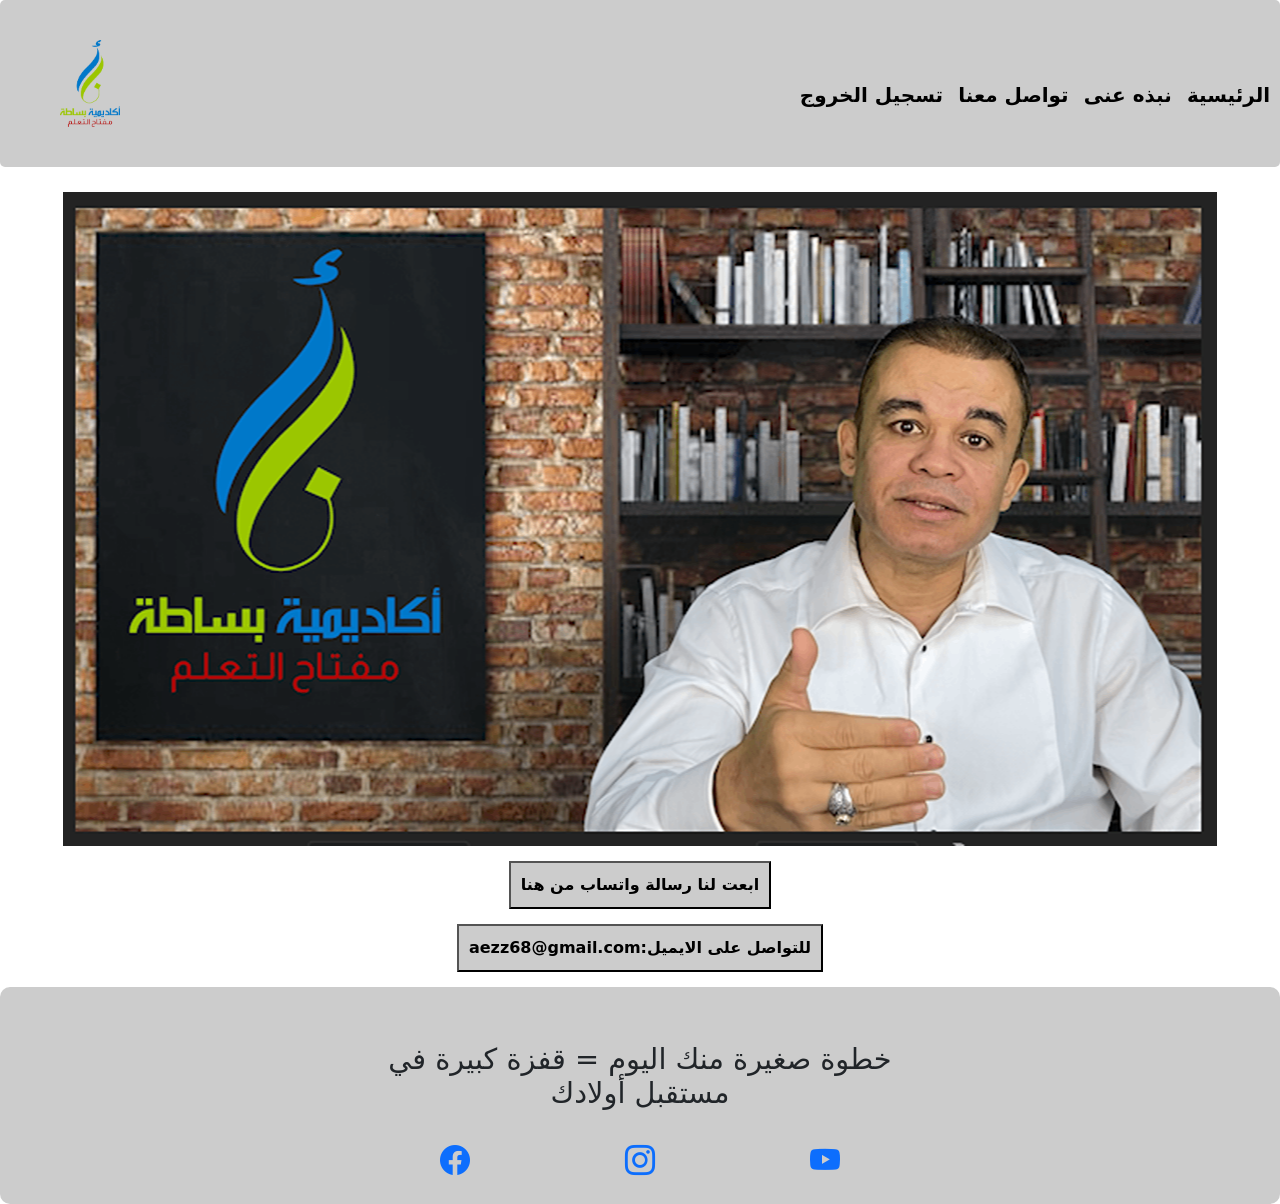
==== contact.html @ a13c552c "Course" ====
<!DOCTYPE html>
<html lang="en">

<head>
    <meta charset="UTF-8">
    <meta name="viewport" content="width=device-width, initial-scale=1.0">
    <title>Contact</title>
    <link rel="stylesheet" href="contact.css">
     <link href="https://cdn.jsdelivr.net/npm/bootstrap@5.3.8/dist/css/bootstrap.min.css" rel="stylesheet" integrity="sha384-sRIl4kxILFvY47J16cr9ZwB07vP4J8+LH7qKQnuqkuIAvNWLzeN8tE5YBujZqJLB" crossorigin="anonymous">
    <link rel="stylesheet" href="https://cdn.jsdelivr.net/npm/bootstrap-icons@1.11.3/font/bootstrap-icons.min.css">
</head>

<body>
      <header>
        <div class="headerr">
            <div class="photo">
                <img src="images/basata.webp" alt="logo">
            </div>
            <div class="alinks">
                <a href="index.html">الرئيسية</a>
                <a href="about.html">نبذه عنى</a>
                <a href="contact.html">تواصل معنا</a>
                <a href="logout.php">تسجيل الخروج</a>
            </div>
        </div>

    </header>

        <div class="main-content">
            <img src="images/5.webp" alt=""><br>
            <button><a href="https://api.whatsapp.com/send/?phone=966545701004&text&type=phone_number&app_absent=0">ابعت لنا رسالة واتساب من هنا</a></button><br>
            <button ><a href="https://mail.google.com/mail/u/0/?fs=1&to=aezz68@gmail.com&tf=cm">aezz68@gmail.com:للتواصل على الايميل</a></button>
        </div>

            <footer>
        <div class="footter">
            <h1><br>خطوة صغيرة منك اليوم = قفزة كبيرة في<br>
                مستقبل أولادك</h1>
            <div class="footter-icons">
                <a id="face" href="https://www.facebook.com/Ahmad.Abduljalil/"><i class="bi bi-facebook"></i></a>
                <a id="insta" href="https://www.instagram.com/ahmad.abdulgalil/"><i class="bi bi-instagram"></i></a>
                <a id="yout" href="https://www.youtube.com/@AEzz2020"><i class="bi bi-youtube"></i></a>
            </div>
        </div>

    </footer>
---- contact.css ----
* {
    padding: 0;
    margin: 0;
    box-sizing: border-box;
}

header {
    background-color: #ccc;
    border-radius: 5px;

}

.headerr {
    display: flex;
}

header img {
    width: 100px;
    padding: 20px;
    margin: 20px;
    margin-left: 40px;
}

.alinks a {
    text-decoration: none;
    align-items: end;
    text-align: end;
    font-weight: bold;
    color: black;
    padding-right: 10px;
    font-size: 20px;
}

.alinks a:last-child {
    padding-right: 10px;

}

.photo {
    flex-basis: 50%;
}

.alinks {
    flex-basis: 50%;
    text-align: end;
    padding-top: 80px;
}
.main-content{
    text-align: center;
    align-items: center;
    display: block;
}
.main-content img {
    /* ❌ التنسيق الأصلي: width: 800px; */
    /* ✅ التعديل: نجعلها لا تتجاوز عرض العنصر الأب */
    max-width: 100%; 
    height: auto; /* للحفاظ على نسبة العرض إلى الارتفاع */
    margin: 15px;
    margin-top: 25px;
}
.main-content button{
    padding: 10px;
    font-weight: bold;
    cursor: pointer;
    background-color: #ccc;
    margin-bottom: 15px;
}
.main-content button a{
    text-decoration: none;
    color: black;
    
}

.footter {
    /* ... (التنسيقات الأخرى كما هي) ... */
    background-color: #ccc;
    border-radius: 10px;
    padding: 20px 0;
}

.footter h1 {
    /* ... (التنسيقات الأخرى كما هي) ... */
    text-align: center;
    padding-bottom: 20px;
    width: 100%;
}

/* --- Footer: التذييل والأيقونات --- */
.footter-icons {
    display: flex;
    /* 🔑 التغيير الأهم: استخدام justify-content: space-between */
    justify-content: space-between;

    /* 🔑 إضافة مسافة (Gap) بين العناصر للتأكد من وجود مسافة عند اللزوم */
    gap: 20px;

    width: 80%;
    max-width: 400px;
    margin: 0 auto;
    /* 🔑 تأكد من عدم وجود أي تنسيق يسبب محاذاة غير مرغوبة هنا */
}

/* 🔑 التغيير هنا: إلغاء الـ Padding من الأيقونات الفردية */
.footter a i {
    font-size: 30px;
    /* تأكد من عدم وجود تنسيقات مثل margin/padding على الأيقونة نفسها (i) */
}

/* 🔑 إلغاء جميع التنسيقات الفردية المتعلقة بالـ Padding */
#face,
#insta,
#youtube-link {
    /* يجب أن يكون فارغاً أو محتوياً على تنسيقات لا تخص التباعد */
    padding: 0;
    /* تأكد من أن الحشو (Padding) صفر */
    margin: 0;
    /* وتأكد من أن الهامش (Margin) صفر */
}


.footter h1 {
    font-size: 1.8rem;
    text-align: center;
    padding-bottom: 20px;
    width: 100%;
}

/* ---------------------------------------------------- */
/* ## 📱 استعلام الوسائط للتجاوب مع الهواتف (Max-width: 768px) */

@media (max-width: 768px) {

    /* 1. جعل الـ header والقائمة عموديين إذا لزم الأمر */
    .headerr {
        flex-direction: column;
        /* الروابط تحت الصورة */
        align-items: center;
        text-align: center;
    }

    .photo,
    .alinks {
        flex-basis: 100%;
        /* اجعلهم يأخذون العرض الكامل */
        text-align: center;
        /* توسيط الروابط */
    }

    .alinks {
        padding-top: 10px;
        /* تقليل المسافة العلوية */
        padding-bottom: 10px;
    }

    /* 2. تصغير الخطوط الكبيرة لتناسب شاشات الهاتف */
    .alinks a {
        font-size: 1rem;
        /* تصغير خطوط الروابط */
        margin: 0 5px;
        /* مسافة بسيطة بين الروابط */
    }

    .one h1 {
        font-size: 1.8rem;
        /* تصغير عنوان القسم الرئيسي */
    }

    .one h2 {
        font-size: 1.2rem;
        /* تصغير العناوين الفرعية */
    }

    .one p {
        font-size: 0.9rem;
        /* تصغير نص الجسم */
    }

    .footter h1 {
        font-size: 1.3rem;
        /* تصغير نص التذييل */
    }
    .main-content img {
        /* ✅ التأكد من أن عرضها لا يتجاوز 90% من الشاشة */
        max-width: 90%; 
        /* تقليل الهامش العلوي إذا لزم الأمر */
        margin-top: 15px;
    }

}
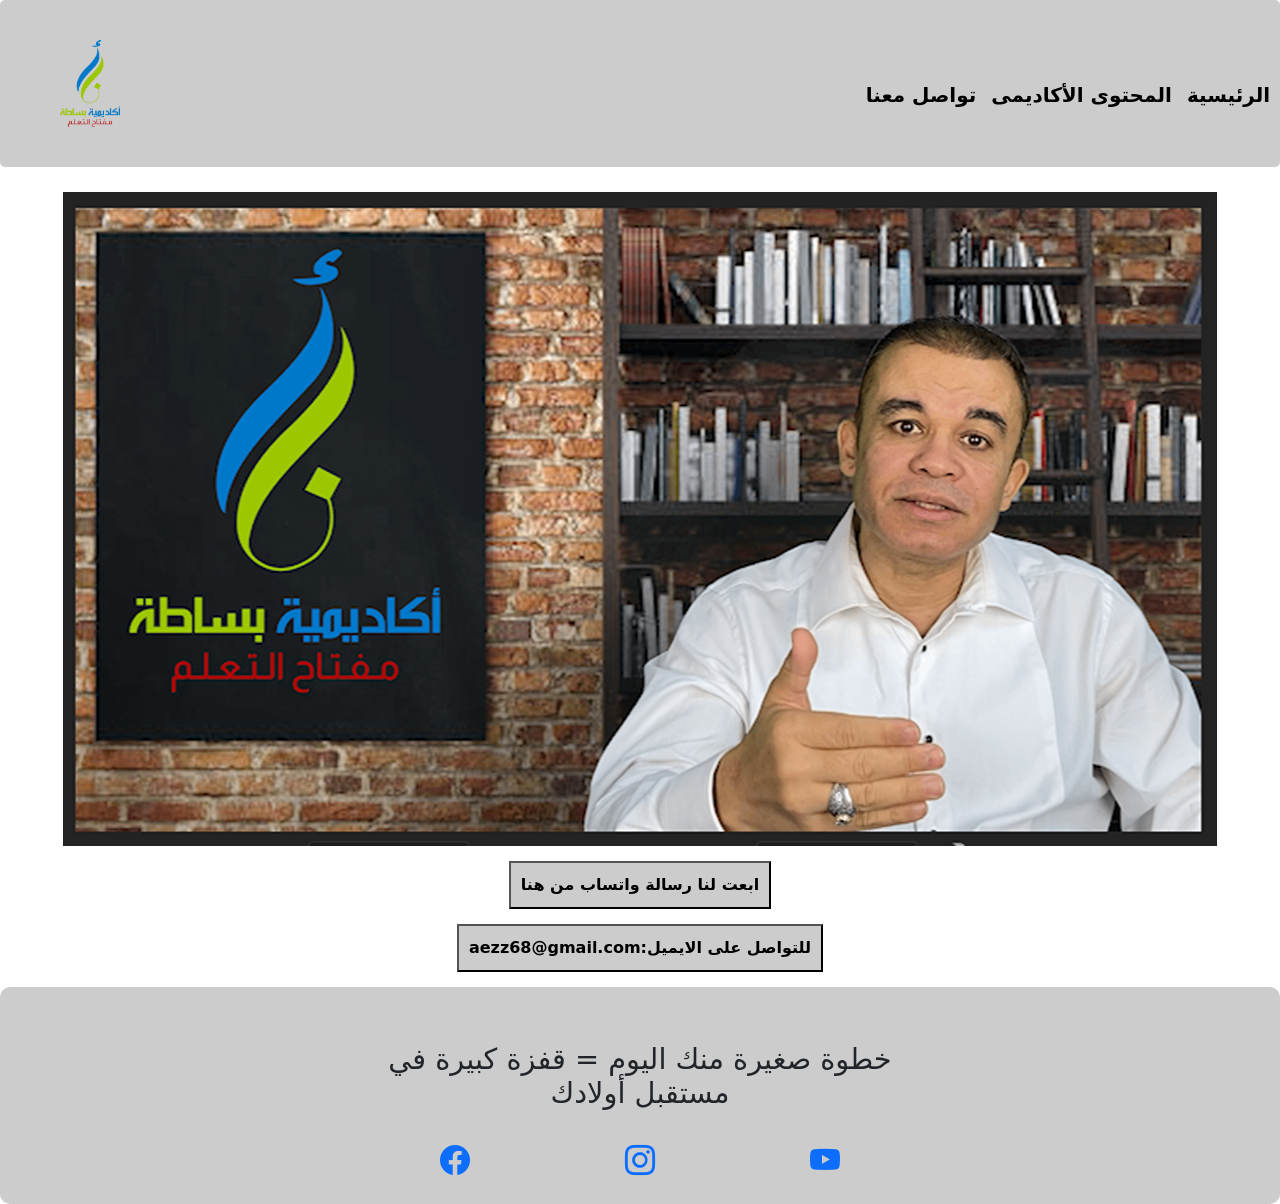
==== commit 72779bc9: "add many changes" ====
--- a/contact.html
+++ b/contact.html
@@ -17,10 +17,10 @@
                 <img src="images/basata.webp" alt="logo">
             </div>
             <div class="alinks">
-                <a href="index.html">الرئيسية</a>
-                <a href="about.html">نبذه عنى</a>
+                <a href="home.html">الرئيسية</a>
+                <a href="courses.html"> المحتوى الأكاديمى</a>
                 <a href="contact.html">تواصل معنا</a>
-                <a href="logout.php">تسجيل الخروج</a>
+                
             </div>
         </div>
 
